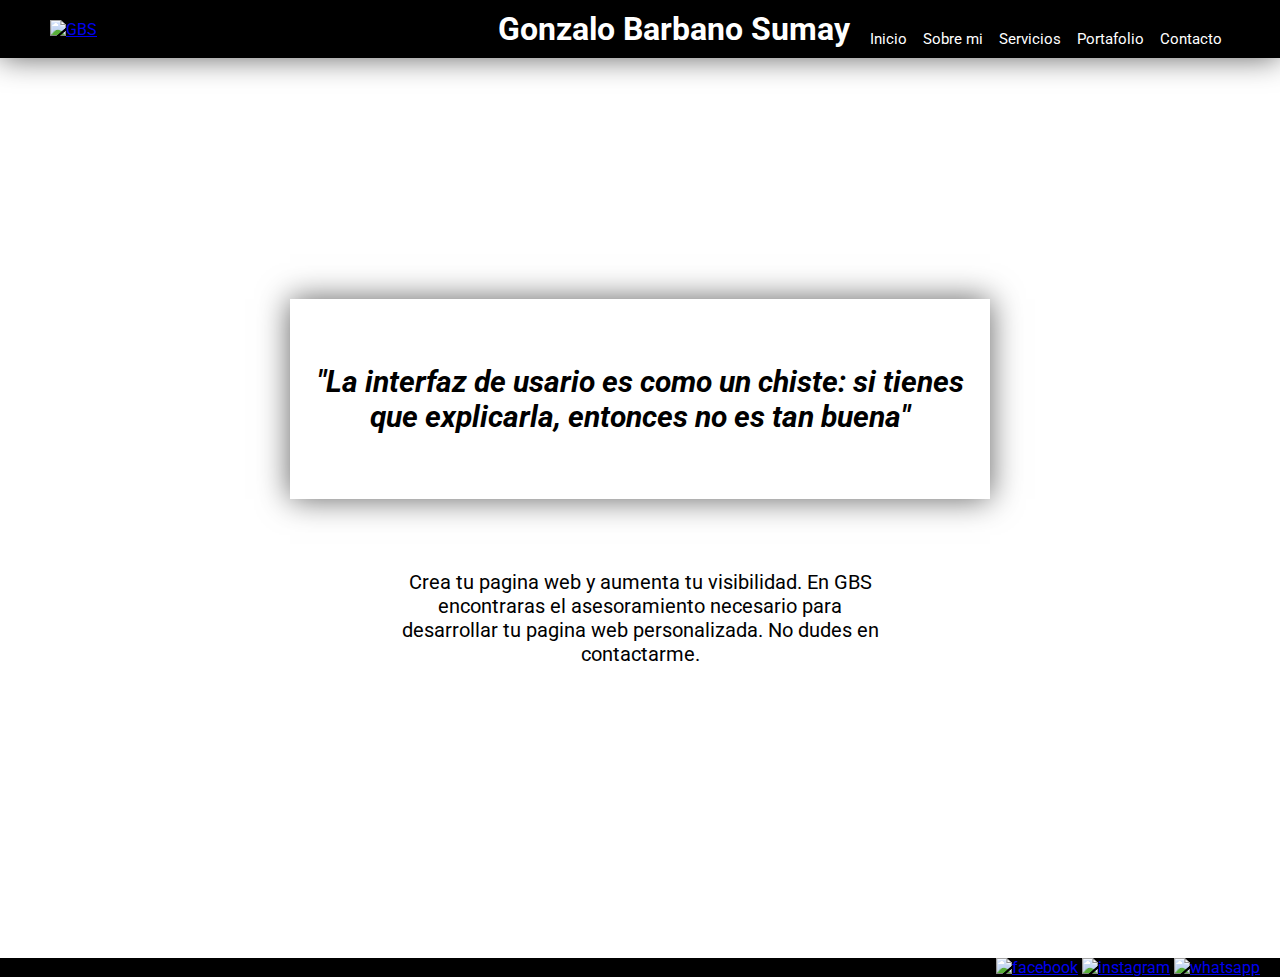
==== index.html @ 93b74179 "menu hamburguesa" ====
<!DOCTYPE html>
<html lang="en">
<head>
    <meta charset="UTF-8">
    <meta http-equiv="X-UA-Compatible" content="IE=edge">
    <meta name="viewport" content="width=device-width, initial-scale=1.0">
    <title>GBS-WebSite</title>
    <link rel="icon" href="./img/favicon1.png">
    <!--BOOTSTRAP-->
    <link href="https://cdn.jsdelivr.net/npm/bootstrap@5.3.0/dist/css/bootstrap.min.css" rel="stylesheet"                       integrity="sha384-9ndCyUaIbzAi2FUVXJi0CjmCapSmO7SnpJef0486qhLnuZ2cdeRhO02iuK6FUUVM" crossorigin="anonymous">
    <script src="https://cdn.jsdelivr.net/npm/bootstrap@5.3.0/dist/js/bootstrap.bundle.min.js" integrity="sha384-geWF76RCwLtnZ8qwWowPQNguL3RmwHVBC9FhGdlKrxdiJJigb/j/68SIy3Te4Bkz" crossorigin="anonymous"></script>
    <script src="https://kit.fontawesome.com/e5ccbcb6f6.js" crossorigin="anonymous"></script>
    <!--ESTILOS-->
    <link rel="stylesheet" href="./css/estilos.css">
</head>
<body>
    <!--CABECERA-->
    <header>
        <div class="respmenu">
            <a href="index.html"> <img src="./img/logo.jpg" width="200" height="110" alt="GBS"></a> 
            <h1>Gonzalo Barbano Sumay</h1>
            <input type="checkbox">
            <i class="fas fa-bars"></i>
            <i class="fas fa-times"></i>
            <nav class="celular">
                <ul>
                    <li><a class="nav-item" href="index.html">Inicio</a></li>
                    <li><a class="nav-item" href="./pages/sobre mi.html">Sobre mi</a></li>
                    <li><a class="nav-item" href="./pages/servicios.html">Servicios</a></li>
                    <li><a class="nav-item" href="./pages/portafolio.html">Portafolio</a></li>
                    <li><a class="nav-item" href="./pages/contacto.html">Contacto</a></li>
                </ul>
            </nav>
        </div>
    <!--NAVEGACION-->
        <nav>
            <ul>
                <li><a class="nav-item" href="index.html">Inicio</a></li>
                <li><a class="nav-item" href="./pages/sobre mi.html">Sobre mi</a></li>
                <li><a class="nav-item" href="./pages/servicios.html">Servicios</a></li>
                <li><a class="nav-item" href="./pages/portafolio.html">Portafolio</a></li>
                <li><a class="nav-item" href="./pages/contacto.html">Contacto</a></li>
            </ul>
        </nav>
    </header>    
    <!--CONTENIDO PRINCIPAL-->
    <main class="inicio">
        <div class="index">
            <h2>"La interfaz de usario es como un chiste: si tienes que explicarla, entonces no es tan buena"</h2>
        </div>
        <br>
        <div>
            <p>Crea tu pagina web y aumenta tu visibilidad. En GBS encontraras el asesoramiento necesario para desarrollar tu pagina web personalizada. No dudes en contactarme.</p>
        </div>
    </main>
    <!--FOOTER-->
    <footer>
        <div>
            <a href="https://www.facebook.com/" target="_blank"> <img src="./img/facebook.png" alt="facebook"></a>
            <a href="https://www.instagram.com/" target="_blank"> <img src="./img/instagram.png" alt="instagram"></a>
            <a href="https://web.whatsapp.com/" target="_blank"> <img src="./img/whatsapp.png" alt="whatsapp"></a>
        </div>
    </footer>
</body>
</html>
---- css/estilos.css ----
@import url("https://fonts.googleapis.com/css2?family=Roboto:ital,wght@0,400;0,700;1,700&display=swap");
/*VARIABLES*/ /*HTML*/
* {
  margin: 0;
  padding: 0;
  box-sizing: border-box;
}

*, *::before, *::after {
  box-sizing: inherit;
}

* {
  font-family: "Roboto", sans-serif;
}

/*HEADER*/
ul li {
  list-style-type: none;
}
ul li a {
  text-decoration: none;
  color: white;
}

header {
  display: flex;
  justify-content: space-between;
  padding: 10px 50px;
  background-color: black;
  box-shadow: 0 0 30px rgb(97, 97, 97);
}
header div {
  width: 800px;
  color: white;
  display: flex;
  align-items: center;
  justify-content: space-between;
}
header div nav {
  display: none;
}
header div input {
  display: none;
}
header div .fas {
  display: none;
}
header nav {
  display: flex;
  align-items: end;
}
header nav ul {
  font-size: 15px;
  display: flex;
  flex-direction: row;
  justify-content: flex-end;
  align-items: center;
  flex-wrap: wrap;
}

.nav-item {
  padding: 8px;
}

/*MAIN INDEX*/
.inicio {
  height: 100vh;
  width: 100%;
  display: flex;
  flex-direction: column;
  justify-content: center;
  align-items: center;
}
.inicio div h2 {
  height: 200px;
  width: 700px;
  font-size: 30px;
  text-align: center;
  display: flex;
  flex-direction: row;
  justify-content: center;
  align-items: center;
  font-style: italic;
}
.inicio div p {
  height: 200px;
  width: 500px;
  font-size: 20px;
  text-align: center;
  display: flex;
  flex-direction: row;
  justify-content: center;
  align-items: center;
}

.index {
  box-shadow: 0 0 30px rgb(97, 97, 97);
}

/*MAIN SOBRE MI*/
.sobremi {
  display: flex;
  justify-content: center;
}
.sobremi section {
  width: 80%;
  padding: 15px;
  display: flex;
  flex-direction: column;
  justify-content: center;
  align-items: center;
}
.sobremi section div h2 {
  font-size: 40px;
  text-align: center;
}

.quiensoy {
  height: 50px;
  padding: 10px;
}

#yo {
  font-size: 20px;
  display: flex;
  flex-direction: row;
  justify-content: center;
  align-items: center;
  text-align: center;
}
#yo div img {
  box-shadow: 0 0 30px rgb(97, 97, 97);
  padding: 5px;
  margin-right: 20px;
}

#html {
  font-size: 20px;
  display: flex;
  flex-direction: row-reverse;
  justify-content: center;
  align-items: center;
  text-align: center;
}
#html div img {
  box-shadow: 0 0 30px rgb(97, 97, 97);
  padding: 5px;
  margin-left: 20px;
}

.elegirme {
  height: 50px;
  padding: 10px;
}

#sobremi {
  font-size: 20px;
  text-align: left;
}

.lista {
  list-style-type: circle;
}

/*MAIN SERVICIOS*/
.servicios {
  height: 100vw;
  display: flex;
  justify-content: center;
}
.servicios section {
  height: 80%;
  width: 80%;
  display: grid;
  padding: 50px 0;
  grid-template-columns: repeat(3, 1fr);
  column-gap: 15px;
}
.servicios section div {
  height: 90%;
  width: 90% px;
  box-shadow: 0 0 5px;
  border-radius: 5px;
  display: flex;
  flex-direction: column;
  justify-content: space-around;
  align-items: center;
}
.servicios section div img {
  border-radius: 15px;
}
.servicios section div h3 {
  text-align: center;
  font-size: 30px;
}
.servicios section div p {
  text-align: center;
  font-size: 20px;
}
.servicios section .informacion:hover {
  background-color: rgb(223, 223, 223);
}

/*MAIN PORTAFOLIO*/
.portafolio {
  display: flex;
  justify-content: center;
}
.portafolio section {
  width: 80%;
  display: grid;
  padding: 50px 0;
  grid-template-columns: repeat(3, 1fr);
  grid-template-rows: repeat(2, 50%);
  column-gap: 20px;
  row-gap: 20px;
}
.portafolio section .card {
  box-shadow: 0 0 30px rgb(97, 97, 97);
  border-radius: 5px;
}
.portafolio section .card .description, .portafolio section .card div {
  padding: 10px 20px;
}
.portafolio section .card .description h3 {
  text-align: center;
}
.portafolio section .card div button {
  width: 100%;
  height: 30px;
  background-color: black;
  border: 1px solid black;
  border-radius: 5px;
  color: white;
  cursor: pointer;
}
.portafolio section .card div button:hover {
  background-color: rgb(51, 51, 51);
}
.portafolio section .card:hover {
  transition: 1s;
  transform: scale(1.1);
}

/*MAIN CONTACTO*/
.contacto {
  display: flex;
  justify-content: center;
}
.contacto form {
  padding: 10px;
}
.contacto form div {
  border-radius: 10px;
  font-size: 30px;
  box-shadow: 0 0 5px;
  display: flex;
  flex-direction: column;
  justify-content: space-evenly;
  flex-wrap: wrap;
  padding: 5px;
}
.contacto form div:hover {
  transition: 1s;
  transform: scale(1.1);
}
.contacto form div button {
  border-radius: 10px;
  border: none;
  background: linear-gradient(to right, blue, rgb(0, 183, 255));
}
.contacto form div button:hover {
  background: linear-gradient(to right, rgba(0, 0, 219, 0.775), rgba(0, 143, 199, 0.778));
}

/*FOOTER*/
footer {
  height: auto;
  width: 100%;
  background-color: black;
  display: flex;
  justify-content: flex-end;
}

footer div {
  margin-right: 20px;
}

/* MEDIA */
@media (min-width: 300px) and (max-width: 480px) {
  /* MEDIA HEADER*/
  header nav, h1 {
    display: none;
  }
  header div {
    display: flex;
    flex-direction: row;
    align-items: center;
    color: white;
    background: black;
    min-height: 40x;
  }
  header div img {
    width: 200px;
    height: 150px;
    padding-left: 50px;
  }
  header div input {
    display: block;
    position: absolute;
    box-sizing: border-box;
    width: 30px;
    height: 30px;
    opacity: 0;
  }
  header div .fas {
    display: block;
    position: absolute;
    width: 30px;
    height: 30px;
    font-size: 30px;
    pointer-events: none;
  }
  header div nav {
    display: none;
  }
  .respmenu input:checked ~ nav {
    display: block;
  }
  .respmenu input:checked ~ .fa-bars {
    display: none;
  }
  .respmenu input:not(:checked) ~ .fa-times {
    display: none;
  }
  /* MEDIA INDEX*/
  .inicio div h2 {
    width: 90%;
    font-size: 24px;
  }
  .inicio div p {
    width: 90%;
    font-size: 16px;
  }
  /* MEDIA SOBREMII*/
  .sobremi section div h2 {
    font-size: 24px;
  }
  .sobremi section div p {
    font-size: 16px;
    padding: 10px;
  }
  /* MEDIA SERVICIOS*/
  .servicios {
    height: auto;
    display: block;
    padding: 30px;
  }
  .servicios section {
    grid-template-columns: 1fr;
    height: auto;
    width: 100%;
    padding: 0;
    justify-items: center;
  }
  .servicios section div {
    height: auto;
    width: 90%;
    margin-bottom: 20px;
  }
  .servicios section div img {
    border-radius: 0;
  }
  .servicios section div h3 {
    font-size: 20px;
  }
  .servicios section div p {
    font-size: 16px;
  }
  .servicios section.informacion:hover {
    display: none;
  }
  /* MEDIA PORTAFOLIO*/
  .portafolio {
    display: block;
    padding: 20px;
  }
  .portafolio section {
    width: 100%;
    padding: 0;
    grid-template-columns: 1fr;
    grid-template-rows: repeat(6, auto);
    column-gap: 0;
    row-gap: 10px;
  }
  .portafolio section .card {
    box-shadow: 0 0 30px rgb(97, 97, 97);
    border-radius: 5px;
    margin-bottom: 20px;
  }
  .portafolio section .card .imagen {
    display: flex;
    justify-content: center;
  }
  .portafolio section .card .description, .portafolio section .card div {
    padding: 10px;
  }
  .portafolio section .card div button {
    height: 25px;
    font-size: 15px;
  }
  .portafolio section .card .description h3 {
    font-size: 20px;
  }
  .portafolio section .card:hover {
    display: none;
  }
  /* MEDIA CONTACTO*/
  .contacto {
    display: block;
    padding: 20px;
  }
  .contacto form div {
    font-size: 20px;
    margin-bottom: 20px;
  }
  .contacto form div button {
    font-size: 15px;
    height: 30px;
  }
  .contacto form div:hover {
    display: none;
  }
  /* MEDIA FOOTER*/
  footer {
    display: flex;
    justify-content: center;
  }
}

/*# sourceMappingURL=estilos.css.map */
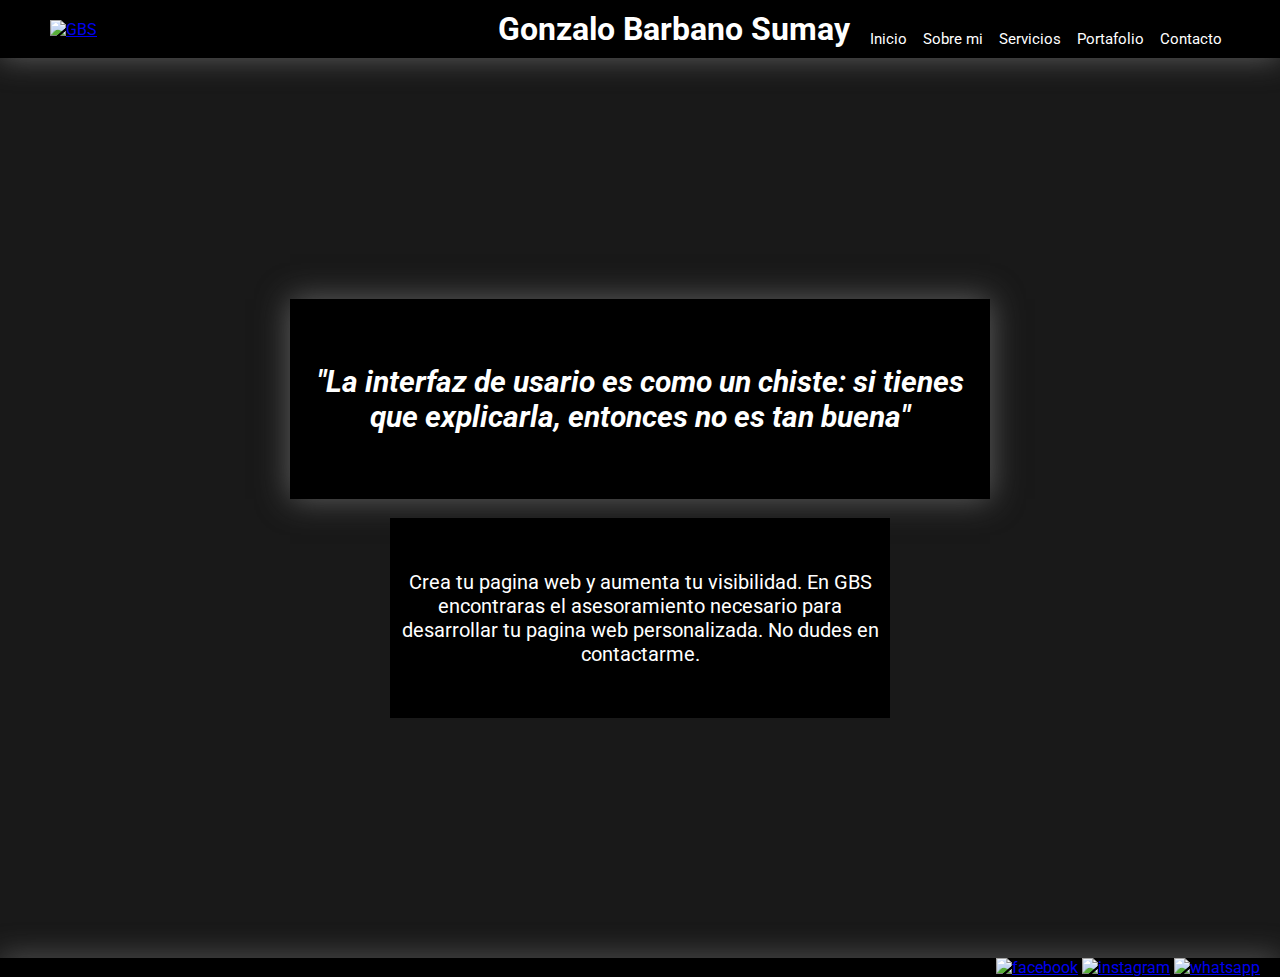
==== commit c08799c9: "Ultima correccion" ====
--- a/index.html
+++ b/index.html
@@ -14,6 +14,7 @@
     <link rel="stylesheet" href="./css/estilos.css">
 </head>
 <body>
+    <div class="container">
     <!--CABECERA-->
     <header>
         <div class="respmenu">
@@ -32,7 +33,7 @@
                 </ul>
             </nav>
         </div>
-    <!--NAVEGACION-->
+        <!--NAVEGACION-->
         <nav>
             <ul>
                 <li><a class="nav-item" href="index.html">Inicio</a></li>
@@ -61,5 +62,6 @@
             <a href="https://web.whatsapp.com/" target="_blank"> <img src="./img/whatsapp.png" alt="whatsapp"></a>
         </div>
     </footer>
+</div>
 </body>
 </html>--- a/css/estilos.css
+++ b/css/estilos.css
@@ -1,5 +1,10 @@
 @import url("https://fonts.googleapis.com/css2?family=Roboto:ital,wght@0,400;0,700;1,700&display=swap");
-/*VARIABLES*/ /*HTML*/
+/*VARIABLES*/
+body {
+  background-color: rgb(25, 25, 25);
+}
+
+/*HTML*/
 * {
   margin: 0;
   padding: 0;
@@ -72,7 +77,11 @@
   justify-content: center;
   align-items: center;
 }
+.inicio div {
+  background-color: black;
+}
 .inicio div h2 {
+  color: white;
   height: 200px;
   width: 700px;
   font-size: 30px;
@@ -84,6 +93,7 @@
   font-style: italic;
 }
 .inicio div p {
+  color: white;
   height: 200px;
   width: 500px;
   font-size: 20px;
@@ -114,11 +124,13 @@
 .sobremi section div h2 {
   font-size: 40px;
   text-align: center;
+  color: white;
 }
 
 .quiensoy {
   height: 50px;
   padding: 10px;
+  margin: 10px;
 }
 
 #yo {
@@ -128,6 +140,8 @@
   justify-content: center;
   align-items: center;
   text-align: center;
+  color: white;
+  margin: 10px;
 }
 #yo div img {
   box-shadow: 0 0 30px rgb(97, 97, 97);
@@ -142,6 +156,8 @@
   justify-content: center;
   align-items: center;
   text-align: center;
+  color: white;
+  margin: 10px;
 }
 #html div img {
   box-shadow: 0 0 30px rgb(97, 97, 97);
@@ -150,56 +166,41 @@
 }
 
 .elegirme {
-  height: 50px;
+  height: 100%;
   padding: 10px;
+  margin: 10px;
 }
 
 #sobremi {
   font-size: 20px;
   text-align: left;
+  color: white;
+  margin: 10px;
 }
 
 .lista {
+  color: white;
   list-style-type: circle;
 }
 
 /*MAIN SERVICIOS*/
 .servicios {
-  height: 100vw;
-  display: flex;
-  justify-content: center;
+  display: flex;
+  justify-content: center;
+  height: 100vh;
 }
 .servicios section {
-  height: 80%;
   width: 80%;
   display: grid;
-  padding: 50px 0;
+  padding: 40px 0;
+  padding-top: 100px;
   grid-template-columns: repeat(3, 1fr);
-  column-gap: 15px;
-}
-.servicios section div {
-  height: 90%;
-  width: 90% px;
-  box-shadow: 0 0 5px;
+  grid-template-rows: repeat(1, 85%);
+  column-gap: 20px;
+}
+.servicios section .card {
+  box-shadow: 0 0 30px rgb(97, 97, 97);
   border-radius: 5px;
-  display: flex;
-  flex-direction: column;
-  justify-content: space-around;
-  align-items: center;
-}
-.servicios section div img {
-  border-radius: 15px;
-}
-.servicios section div h3 {
-  text-align: center;
-  font-size: 30px;
-}
-.servicios section div p {
-  text-align: center;
-  font-size: 20px;
-}
-.servicios section .informacion:hover {
-  background-color: rgb(223, 223, 223);
 }
 
 /*MAIN PORTAFOLIO*/
@@ -210,7 +211,9 @@
 .portafolio section {
   width: 80%;
   display: grid;
-  padding: 50px 0;
+  margin: 20px;
+  padding-top: 20px;
+  padding-bottom: 40px;
   grid-template-columns: repeat(3, 1fr);
   grid-template-rows: repeat(2, 50%);
   column-gap: 20px;
@@ -219,24 +222,20 @@
 .portafolio section .card {
   box-shadow: 0 0 30px rgb(97, 97, 97);
   border-radius: 5px;
-}
-.portafolio section .card .description, .portafolio section .card div {
-  padding: 10px 20px;
-}
-.portafolio section .card .description h3 {
-  text-align: center;
-}
-.portafolio section .card div button {
-  width: 100%;
+  align-items: center;
+}
+.portafolio section .card .btn {
+  justify-content: center;
+  width: 80%;
   height: 30px;
-  background-color: black;
   border: 1px solid black;
   border-radius: 5px;
   color: white;
   cursor: pointer;
-}
-.portafolio section .card div button:hover {
-  background-color: rgb(51, 51, 51);
+  background: linear-gradient(to right, black, rgb(43, 43, 43));
+}
+.portafolio section .card .btn:hover {
+  background: linear-gradient(to right, rgb(23, 23, 23), rgb(9, 7, 7));
 }
 .portafolio section .card:hover {
   transition: 1s;
@@ -248,7 +247,17 @@
   display: flex;
   justify-content: center;
 }
+.contacto .ubicacion {
+  margin: 20px;
+  padding: 10px;
+}
+.contacto .ubicacion p {
+  color: white;
+  text-align: center;
+  margin-top: 5px;
+}
 .contacto form {
+  margin: 20px;
   padding: 10px;
 }
 .contacto form div {
@@ -261,17 +270,14 @@
   flex-wrap: wrap;
   padding: 5px;
 }
-.contacto form div:hover {
-  transition: 1s;
-  transform: scale(1.1);
-}
 .contacto form div button {
   border-radius: 10px;
+  color: white;
   border: none;
-  background: linear-gradient(to right, blue, rgb(0, 183, 255));
+  background: linear-gradient(to right, black, rgb(43, 43, 43));
 }
 .contacto form div button:hover {
-  background: linear-gradient(to right, rgba(0, 0, 219, 0.775), rgba(0, 143, 199, 0.778));
+  background: linear-gradient(to right, rgb(23, 23, 23), rgb(9, 7, 7));
 }
 
 /*FOOTER*/
@@ -281,6 +287,7 @@
   background-color: black;
   display: flex;
   justify-content: flex-end;
+  box-shadow: 0 0 30px rgb(97, 97, 97);
 }
 
 footer div {
@@ -289,6 +296,15 @@
 
 /* MEDIA */
 @media (min-width: 300px) and (max-width: 480px) {
+  * {
+    margin: 0;
+    padding: 0;
+    box-sizing: border-box;
+  }
+  .container {
+    max-width: 100%;
+    grid-template-columns: repeat(1, 1fr);
+  }
   /* MEDIA HEADER*/
   header nav, h1 {
     display: none;
@@ -299,31 +315,34 @@
     align-items: center;
     color: white;
     background: black;
-    min-height: 40x;
+    min-height: 40px;
   }
   header div img {
-    width: 200px;
+    width: 100%;
     height: 150px;
-    padding-left: 50px;
   }
   header div input {
     display: block;
     position: absolute;
     box-sizing: border-box;
-    width: 30px;
+    width: 20%;
     height: 30px;
     opacity: 0;
   }
   header div .fas {
     display: block;
     position: absolute;
-    width: 30px;
+    width: 100%;
     height: 30px;
     font-size: 30px;
     pointer-events: none;
   }
   header div nav {
     display: none;
+    text-align: center;
+    width: 100%;
+    position: relative;
+    right: 10%;
   }
   .respmenu input:checked ~ nav {
     display: block;
@@ -336,7 +355,7 @@
   }
   /* MEDIA INDEX*/
   .inicio div h2 {
-    width: 90%;
+    width: 100%;
     font-size: 24px;
   }
   .inicio div p {
@@ -344,38 +363,52 @@
     font-size: 16px;
   }
   /* MEDIA SOBREMII*/
+  .sobremi #html {
+    background-image: url(../img/yo.jpg);
+    background-size: cover;
+    background-repeat: no-repeat;
+    font-size: 16px;
+    color: rgba(0, 0, 0, 0.012);
+  }
+  .sobremi section .img {
+    display: none;
+  }
   .sobremi section div h2 {
     font-size: 24px;
   }
   .sobremi section div p {
     font-size: 16px;
-    padding: 10px;
   }
   /* MEDIA SERVICIOS*/
   .servicios {
-    height: auto;
-    display: block;
-    padding: 30px;
+    height: 1440px;
+    padding: 20px;
   }
   .servicios section {
+    width: 100%;
+    padding: 0;
+    display: grid;
     grid-template-columns: 1fr;
-    height: auto;
-    width: 100%;
-    padding: 0;
-    justify-items: center;
-  }
-  .servicios section div {
-    height: auto;
-    width: 90%;
+    grid-template-rows: repeat(3, auto);
+    column-gap: 0;
+    row-gap: 10px;
+  }
+  .servicios section .card {
+    display: flex;
+    justify-content: center;
+    box-shadow: 0 0 30px rgb(97, 97, 97);
+    border-radius: 5px;
     margin-bottom: 20px;
   }
-  .servicios section div img {
-    border-radius: 0;
-  }
-  .servicios section div h3 {
+  .servicios section .card .imagen {
+    max-width: 100%;
+    display: flex;
+    justify-content: center;
+  }
+  .servicios section .card h3 {
     font-size: 20px;
   }
-  .servicios section div p {
+  .servicios section .card p {
     font-size: 16px;
   }
   .servicios section.informacion:hover {
@@ -383,7 +416,6 @@
   }
   /* MEDIA PORTAFOLIO*/
   .portafolio {
-    display: block;
     padding: 20px;
   }
   .portafolio section {
@@ -419,7 +451,6 @@
   /* MEDIA CONTACTO*/
   .contacto {
     display: block;
-    padding: 20px;
   }
   .contacto form div {
     font-size: 20px;
